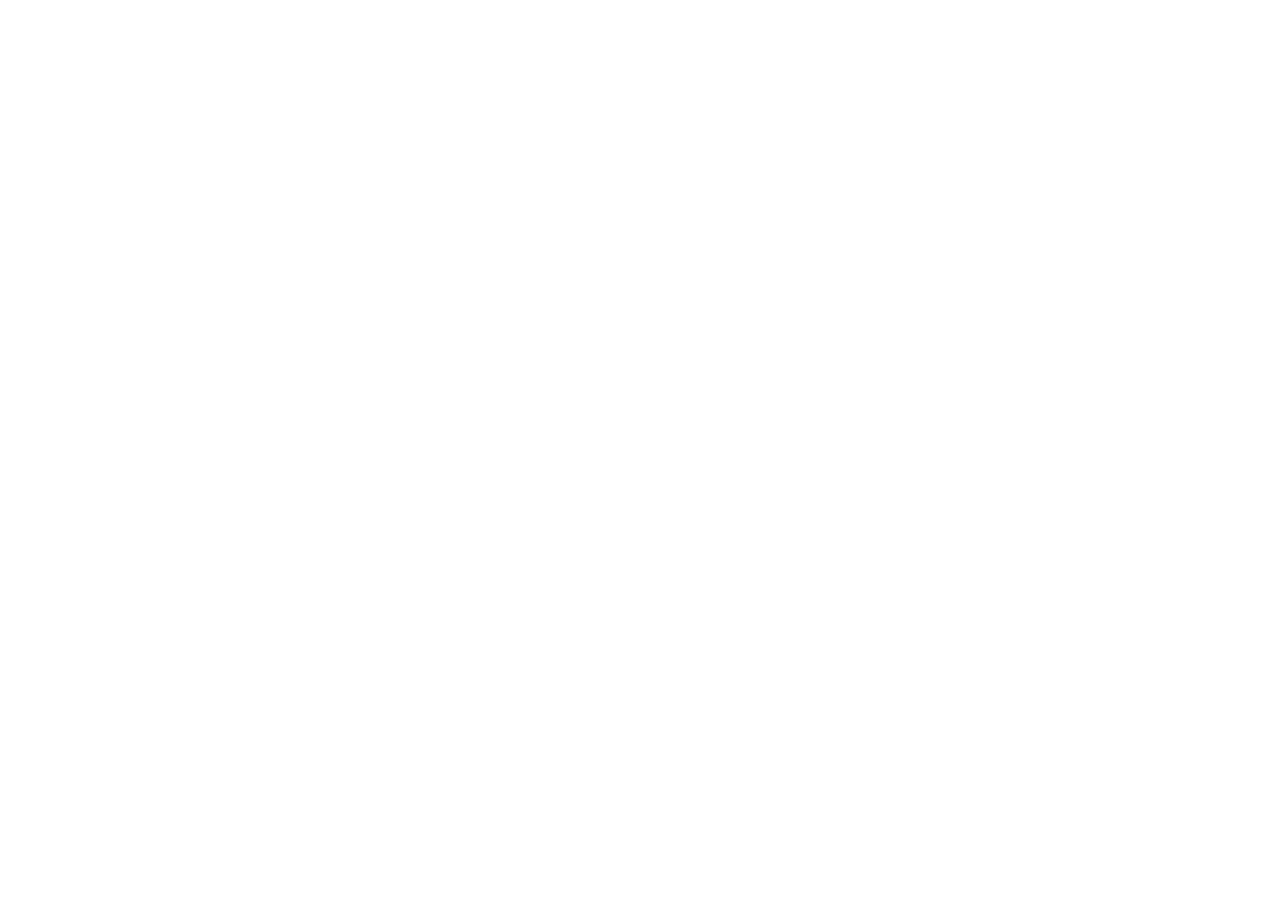
==== index.html @ 0fbdcd10 "Initialize html file" ====
<!DOCTYPE html>
<html lang="en">
<head>
    <meta charset="UTF-8">
    <meta name="viewport" content="width=device-width, initial-scale=1.0">
    <title>Recipes</title>
</head>
<body>
    
</body>
</html>
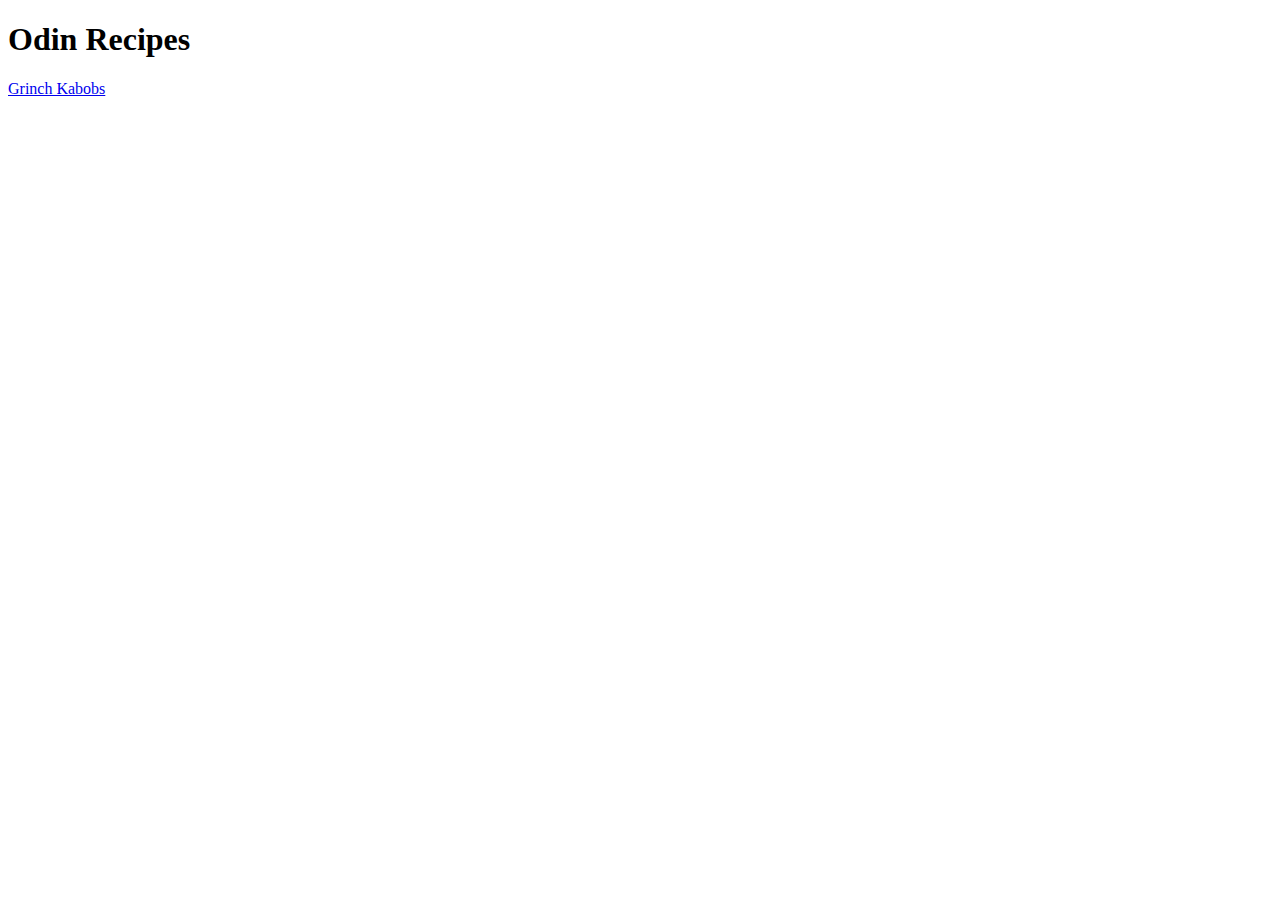
==== commit dca070d4: "Add link to index.html to grinch-kabobs.html" ====
--- a/index.html
+++ b/index.html
@@ -6,6 +6,7 @@
     <title>Recipes</title>
 </head>
 <body>
-    
+    <h1>Odin Recipes</h1>
+    <a href="recipes/grinch-kabobs.html">Grinch Kabobs</a>
 </body>
 </html>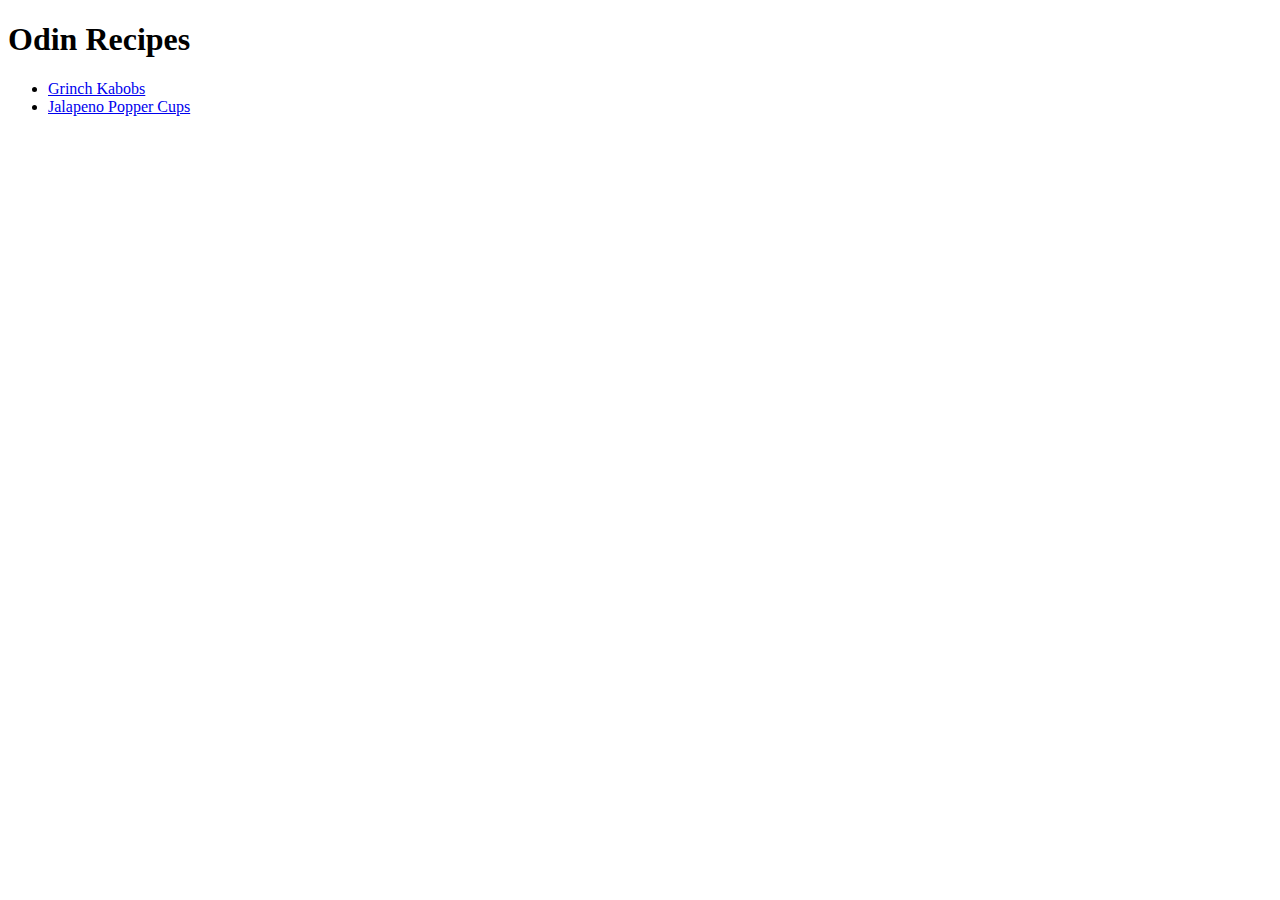
==== commit 929a7445: "Add jalapeno-popper-cups.html and added reference to html document in index.html" ====
--- a/index.html
+++ b/index.html
@@ -1,12 +1,19 @@
 <!DOCTYPE html>
 <html lang="en">
-<head>
-    <meta charset="UTF-8">
-    <meta name="viewport" content="width=device-width, initial-scale=1.0">
+  <head>
+    <meta charset="UTF-8" />
+    <meta name="viewport" content="width=device-width, initial-scale=1.0" />
     <title>Recipes</title>
-</head>
-<body>
+  </head>
+  <body>
     <h1>Odin Recipes</h1>
-    <a href="recipes/grinch-kabobs.html">Grinch Kabobs</a>
-</body>
-</html>+    <ul>
+      <li>
+        <a href="recipes/grinch-kabobs.html">Grinch Kabobs</a>
+      </li>
+      <li>
+        <a href="recipes/jalapeno-popper-cups.html">Jalapeno Popper Cups</a>
+      </li>
+    </ul>
+  </body>
+</html>
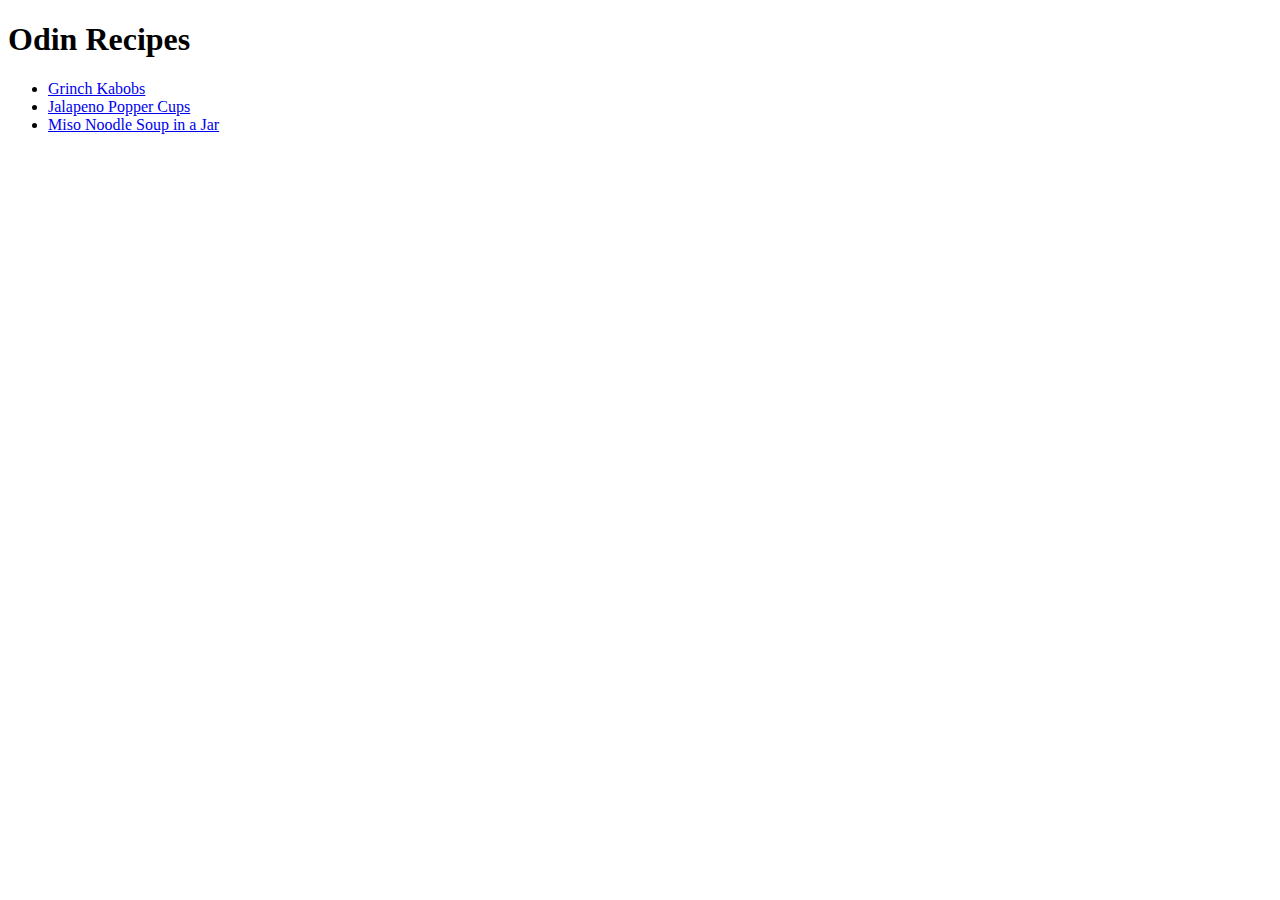
==== commit 9638e560: "Add reference to miso-noodle-soup in index.html" ====
--- a/index.html
+++ b/index.html
@@ -14,6 +14,9 @@
       <li>
         <a href="recipes/jalapeno-popper-cups.html">Jalapeno Popper Cups</a>
       </li>
+      <li>
+        <a href="recipes/miso-noodle-soup-jar.html">Miso Noodle Soup in a Jar</a>
+      </li>
     </ul>
   </body>
 </html>
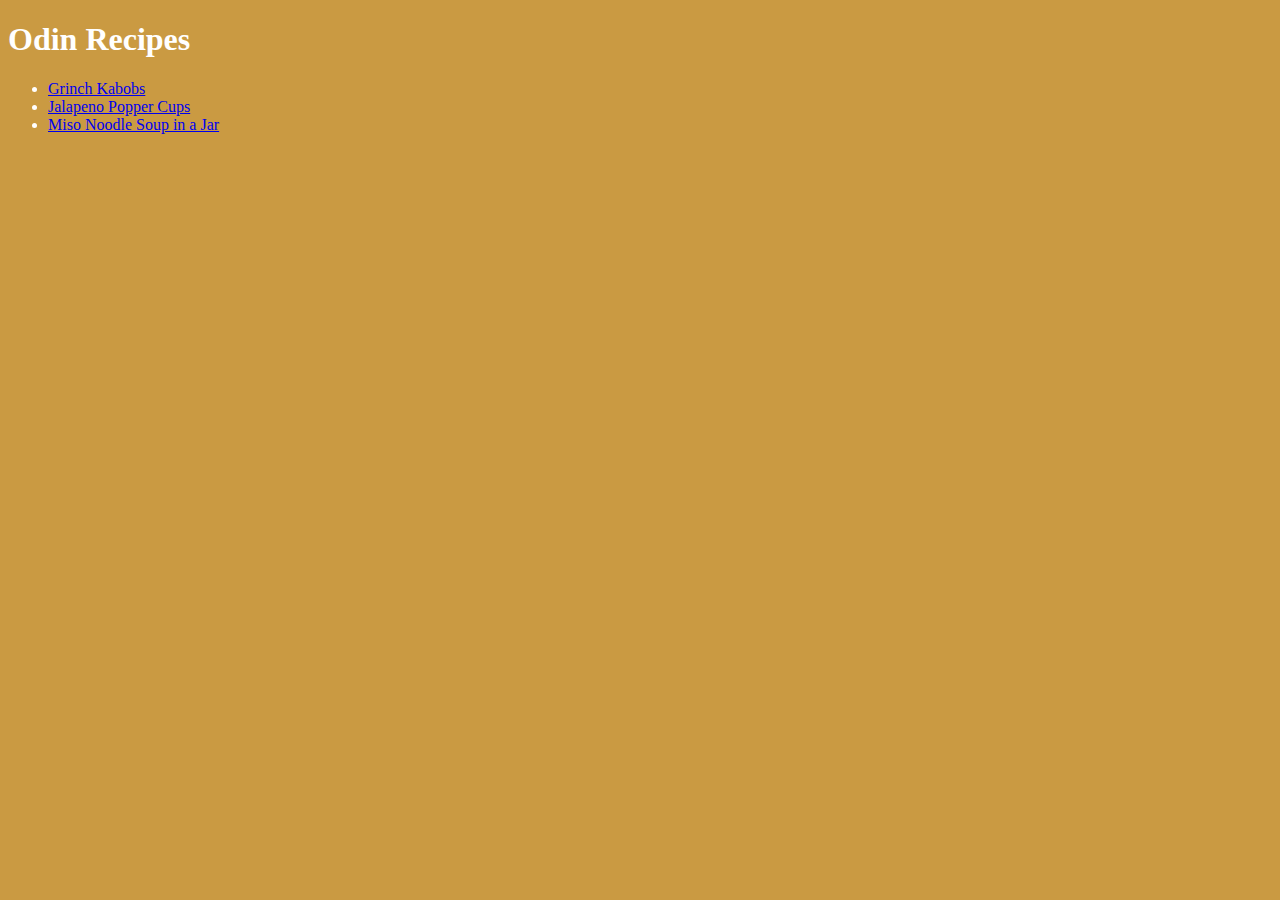
==== commit 85d570ca: "Add colors to practice CSS" ====
--- a/index.html
+++ b/index.html
@@ -4,6 +4,7 @@
     <meta charset="UTF-8" />
     <meta name="viewport" content="width=device-width, initial-scale=1.0" />
     <title>Recipes</title>
+    <link rel="stylesheet" href="styles.css">
   </head>
   <body>
     <h1>Odin Recipes</h1>
--- a/styles.css
+++ b/styles.css
@@ -0,0 +1,8 @@
+body {
+    background-color: rgb(202, 154, 66);
+    color: white;
+}
+
+a:visited {
+    color: rgba(0, 0, 0, 0.555);
+}